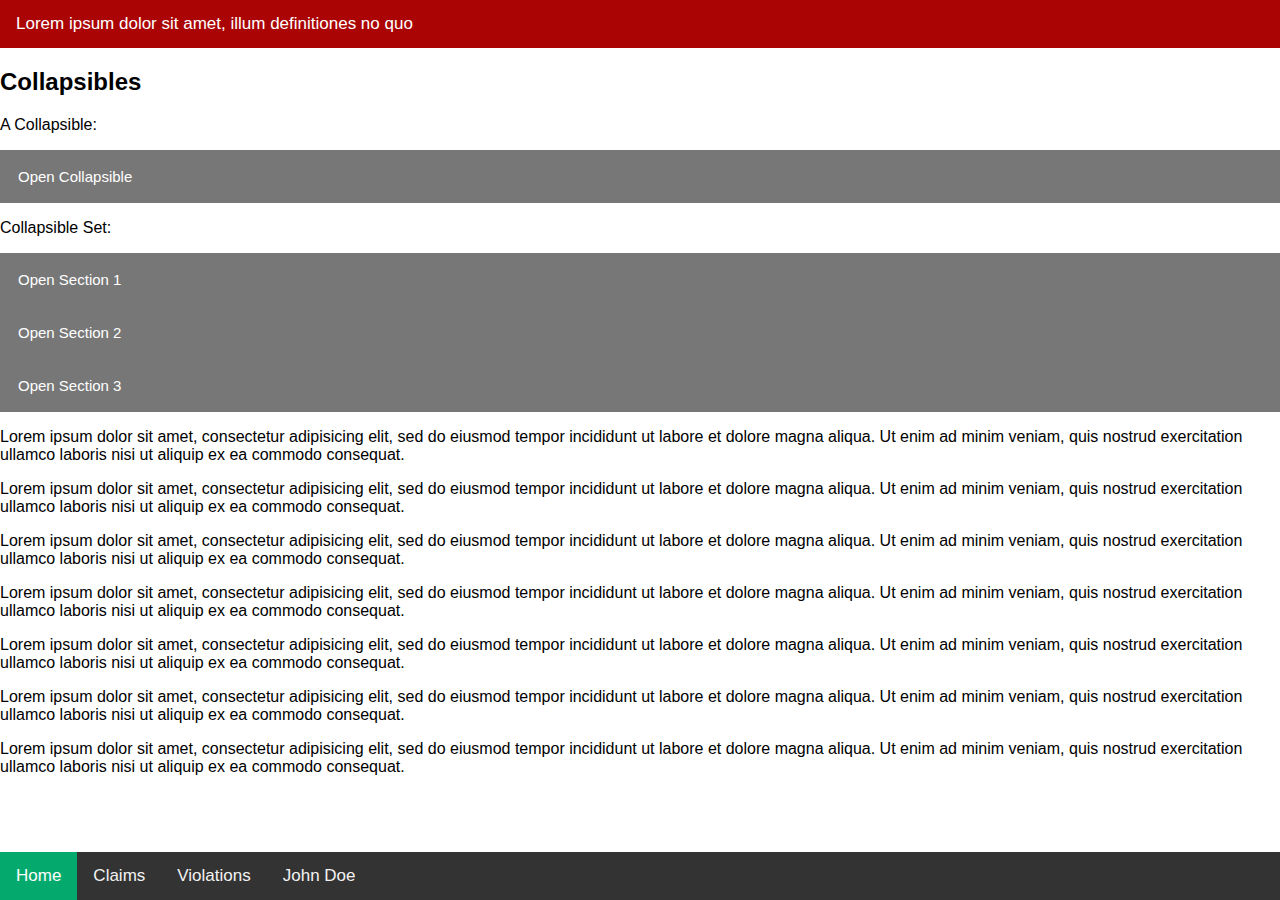
==== index.html @ b45189e1 "anchors" ====
<!DOCTYPE html>
<html>
<head>
<meta name="viewport" content="width=device-width, initial-scale=1">
<style>
  .collapsible {
    background-color: #777;
    color: white;
    cursor: pointer;
    padding: 18px;
    width: 100%;
    border: none;
    text-align: left;
    outline: none;
    font-size: 15px;
  }
  
  .active, .collapsible:hover {
    background-color: #555;
  }
  
  .content {
    padding: 0 18px;
    display: none;
    overflow: hidden;
    background-color: #f1f1f1;
  }



body {
    margin: 0;
    font-family: Arial, Helvetica, sans-serif;
}

.header { 
  background-color: #f1f1f1;
  padding: 30px;
  text-align: center;
}

#navbar {
  overflow: hidden;
  background-color: #333;
}

#navbar a {
  display: flex;
  align-self: center;
  flex-grow: 1;
  color: #f2f2f2;
  text-align: center;
  padding: 14px 16px;
  text-decoration: none;
  font-size: 17px;
}

#navbar a:hover {
  background-color: #ddd;
  color: black;
}

#navbar a.active {
  background-color: #aa0404;
  color: white;
}

.content-text {
  padding: 16px;
}

.sticky {
  position: fixed;
  top: 0;
  width: 100%;
}

.sticky + .content {
  padding-top: 60px;
}









.bottom-navbar {
  overflow: hidden;
  background-color: #333;  
  position: fixed;
  bottom: 0;
  width: 100%;
}

.bottom-navbar a {
  float: left;
  display: block;
  color: #f2f2f2;
  text-align: center;
  padding: 14px 16px;
  text-decoration: none;
  font-size: 17px;
}

.bottom-navbar a:hover {
  background-color: #ddd;
  color: black;
}

.bottom-navbar a.active {
  background-color: #04AA6D;
  color: white;
}

.bottom-navbar .icon {
  display: none;
}

@media screen and (max-width: 600px) {
  .bottom-navbar a:not(:first-child) {display: none;}
  .bottom-navbar a.icon {
    float: right;
    display: block;
  }
}

@media screen and (max-width: 600px) {
  .bottom-navbar.responsive .icon {
    position: absolute;
    right: 0;
    bottom:0;
  }
  .bottom-navbar.responsive a {
    float: none;
    display: block;
    text-align: left;
  }

}
</style>

</head>
<body>
<div id="navbar">
    <a class="active" href="javascript:void(0)">Lorem ipsum dolor sit amet, illum definitiones no quo</a>  
</div>
<h2>Collapsibles</h2>

<p>A Collapsible:</p>
<button type="button" class="collapsible">Open Collapsible</button>
<div class="content">
  <p>Lorem ipsum dolor sit amet, consectetur adipisicing elit, sed do eiusmod tempor incididunt ut labore et dolore magna aliqua. Ut enim ad minim veniam, quis nostrud exercitation ullamco laboris nisi ut aliquip ex ea commodo consequat.</p>
</div>

<p>Collapsible Set:</p>
<button type="button" class="collapsible">Open Section 1</button>
<div class="content">
  <p>Lorem ipsum dolor sit amet, consectetur adipisicing elit, sed do eiusmod tempor incididunt ut labore et dolore magna aliqua. Ut enim ad minim veniam, quis nostrud exercitation ullamco laboris nisi ut aliquip ex ea commodo consequat.</p>
</div>
<button type="button" class="collapsible">Open Section 2</button>
<div class="content">
  <p>Lorem ipsum dolor sit amet, consectetur adipisicing elit, sed do eiusmod tempor incididunt ut labore et dolore magna aliqua. Ut enim ad minim veniam, quis nostrud exercitation ullamco laboris nisi ut aliquip ex ea commodo consequat.</p>
</div>
<button type="button" class="collapsible">Open Section 3</button>
<div class="content">
  <p>Lorem ipsum dolor sit amet, consectetur adipisicing elit, sed do eiusmod tempor incididunt ut labore et dolore magna aliqua. Ut enim ad minim veniam, quis nostrud exercitation ullamco laboris nisi ut aliquip ex ea commodo consequat.</p>
</div>
<p>Lorem ipsum dolor sit amet, consectetur adipisicing elit, sed do eiusmod tempor incididunt ut labore et dolore magna aliqua. Ut enim ad minim veniam, quis nostrud exercitation ullamco laboris nisi ut aliquip ex ea commodo consequat.</p><p>Lorem ipsum dolor sit amet, consectetur adipisicing elit, sed do eiusmod tempor incididunt ut labore et dolore magna aliqua. Ut enim ad minim veniam, quis nostrud exercitation ullamco laboris nisi ut aliquip ex ea commodo consequat.</p>
<p>Lorem ipsum dolor sit amet, consectetur adipisicing elit, sed do eiusmod tempor incididunt ut labore et dolore magna aliqua. Ut enim ad minim veniam, quis nostrud exercitation ullamco laboris nisi ut aliquip ex ea commodo consequat.</p>
<p>Lorem ipsum dolor sit amet, consectetur adipisicing elit, sed do eiusmod tempor incididunt ut labore et dolore magna aliqua. Ut enim ad minim veniam, quis nostrud exercitation ullamco laboris nisi ut aliquip ex ea commodo consequat.</p>
<p>Lorem ipsum dolor sit amet, consectetur adipisicing elit, sed do eiusmod tempor incididunt ut labore et dolore magna aliqua. Ut enim ad minim veniam, quis nostrud exercitation ullamco laboris nisi ut aliquip ex ea commodo consequat.</p>
<p>Lorem ipsum dolor sit amet, consectetur adipisicing elit, sed do eiusmod tempor incididunt ut labore et dolore magna aliqua. Ut enim ad minim veniam, quis nostrud exercitation ullamco laboris nisi ut aliquip ex ea commodo consequat.</p>
<p>Lorem ipsum dolor sit amet, consectetur adipisicing elit, sed do eiusmod tempor incididunt ut labore et dolore magna aliqua. Ut enim ad minim veniam, quis nostrud exercitation ullamco laboris nisi ut aliquip ex ea commodo consequat.</p>


<div class="bottom-navbar" id="myNavbar">
  <a href="#home" class="active">Home</a>
  <a href="#claims">Claims</a>
  <a href="violations.html">Violations</a>
  <a href="john-doe.html">John Doe</a>
  <a href="javascript:void(0);" style="font-size:15px;" class="icon" onclick="openResponsive()">&#9776;</a>
</div>
<script>
window.onscroll = function() {topNav()};
        
        const navbar = document.getElementById("navbar");
        let sticky = navbar.offsetTop;
                
        function topNav() {
            if (window.pageYOffset >= sticky) {
            navbar.classList.add("sticky")
            } else {
            navbar.classList.remove("sticky");
            }
        }
        
        function openResponsive() {
            const x = document.getElementById("myNavbar");
        
            if (x.className === "bottom-navbar") {
            x.className += " responsive";
            } else {
            x.className = "bottom-navbar";
            }
        }
        var coll = document.getElementsByClassName("collapsible");
        var i;
        
        for (i = 0; i < coll.length; i++) {
          coll[i].addEventListener("click", function() {
            this.classList.toggle("active");
            var content = this.nextElementSibling;
            if (content.style.display === "block") {
              content.style.display = "none";
            } else {
              content.style.display = "block";
            }
          });
        }

</script>

</body>
</html>
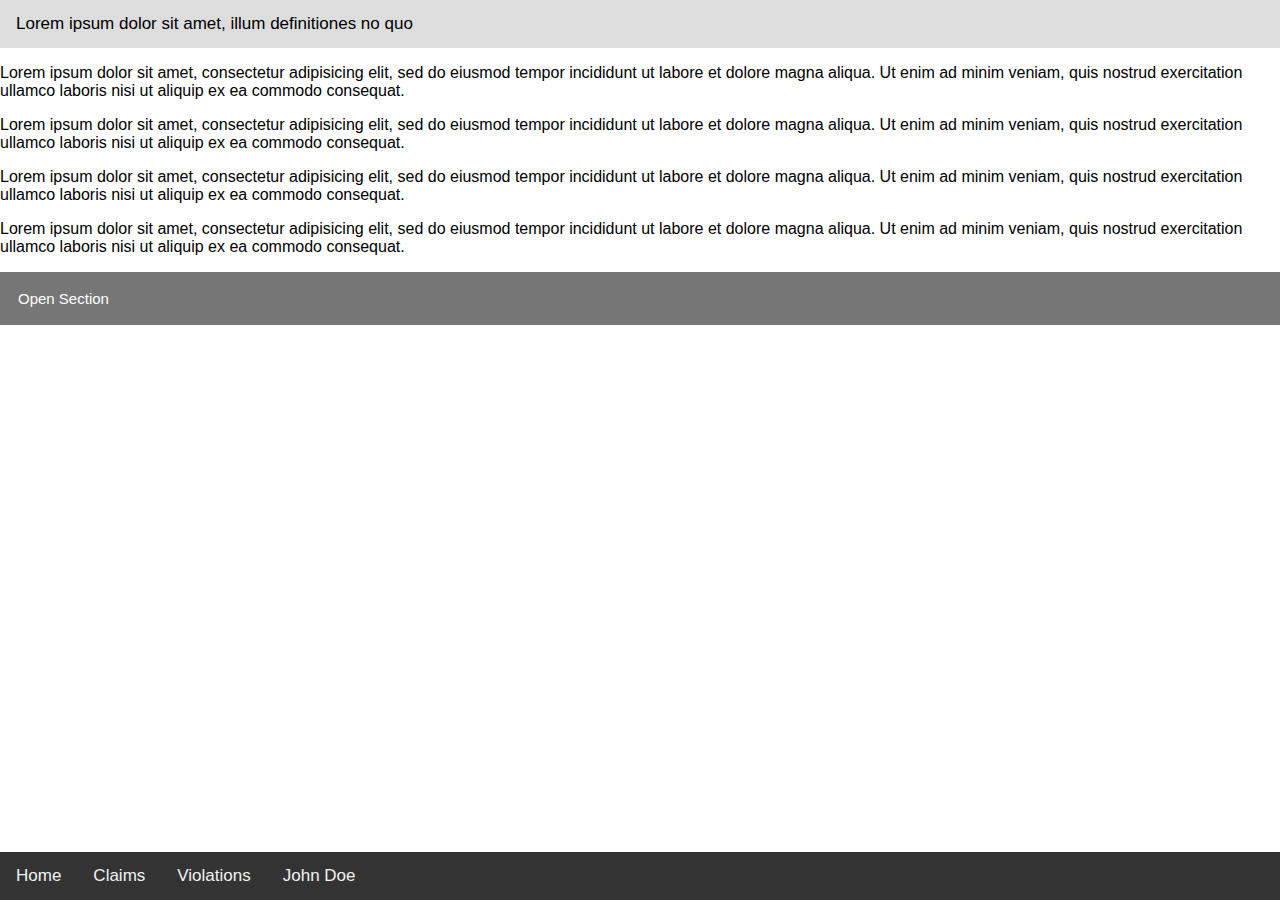
==== commit baf699b5: "navbar corrections" ====
--- a/index.html
+++ b/index.html
@@ -60,7 +60,7 @@
   color: black;
 }
 
-#navbar a.active {
+#navbar a.active-nav {
   background-color: #aa0404;
   color: white;
 }
@@ -145,42 +145,26 @@
 </head>
 <body>
 <div id="navbar">
-    <a class="active" href="javascript:void(0)">Lorem ipsum dolor sit amet, illum definitiones no quo</a>  
+    <a class="active-navbar" href="javascript:void(0)">Lorem ipsum dolor sit amet, illum definitiones no quo</a>  
 </div>
-<h2>Collapsibles</h2>
-
-<p>A Collapsible:</p>
-<button type="button" class="collapsible">Open Collapsible</button>
+<p>Lorem ipsum dolor sit amet, consectetur adipisicing elit, sed do eiusmod tempor incididunt ut labore et dolore magna aliqua. Ut enim ad minim veniam, quis nostrud exercitation ullamco laboris nisi ut aliquip ex ea commodo consequat.</p>
+<p>Lorem ipsum dolor sit amet, consectetur adipisicing elit, sed do eiusmod tempor incididunt ut labore et dolore magna aliqua. Ut enim ad minim veniam, quis nostrud exercitation ullamco laboris nisi ut aliquip ex ea commodo consequat.</p>
+<p>Lorem ipsum dolor sit amet, consectetur adipisicing elit, sed do eiusmod tempor incididunt ut labore et dolore magna aliqua. Ut enim ad minim veniam, quis nostrud exercitation ullamco laboris nisi ut aliquip ex ea commodo consequat.</p>
+<p>Lorem ipsum dolor sit amet, consectetur adipisicing elit, sed do eiusmod tempor incididunt ut labore et dolore magna aliqua. Ut enim ad minim veniam, quis nostrud exercitation ullamco laboris nisi ut aliquip ex ea commodo consequat.</p>
+
+<button type="button" class="collapsible">Open Section </button>
 <div class="content">
+  <p>Lorem ipsum dolor sit amet, consectetur adipisicing elit, sed do eiusmod tempor incididunt ut labore et dolore magna aliqua. Ut enim ad minim veniam, quis nostrud exercitation ullamco laboris nisi ut aliquip ex ea commodo consequat.</p><p>Lorem ipsum dolor sit amet, consectetur adipisicing elit, sed do eiusmod tempor incididunt ut labore et dolore magna aliqua. Ut enim ad minim veniam, quis nostrud exercitation ullamco laboris nisi ut aliquip ex ea commodo consequat.</p>
+  <p>Lorem ipsum dolor sit amet, consectetur adipisicing elit, sed do eiusmod tempor incididunt ut labore et dolore magna aliqua. Ut enim ad minim veniam, quis nostrud exercitation ullamco laboris nisi ut aliquip ex ea commodo consequat.</p>
   <p>Lorem ipsum dolor sit amet, consectetur adipisicing elit, sed do eiusmod tempor incididunt ut labore et dolore magna aliqua. Ut enim ad minim veniam, quis nostrud exercitation ullamco laboris nisi ut aliquip ex ea commodo consequat.</p>
 </div>
 
-<p>Collapsible Set:</p>
-<button type="button" class="collapsible">Open Section 1</button>
-<div class="content">
-  <p>Lorem ipsum dolor sit amet, consectetur adipisicing elit, sed do eiusmod tempor incididunt ut labore et dolore magna aliqua. Ut enim ad minim veniam, quis nostrud exercitation ullamco laboris nisi ut aliquip ex ea commodo consequat.</p>
-</div>
-<button type="button" class="collapsible">Open Section 2</button>
-<div class="content">
-  <p>Lorem ipsum dolor sit amet, consectetur adipisicing elit, sed do eiusmod tempor incididunt ut labore et dolore magna aliqua. Ut enim ad minim veniam, quis nostrud exercitation ullamco laboris nisi ut aliquip ex ea commodo consequat.</p>
-</div>
-<button type="button" class="collapsible">Open Section 3</button>
-<div class="content">
-  <p>Lorem ipsum dolor sit amet, consectetur adipisicing elit, sed do eiusmod tempor incididunt ut labore et dolore magna aliqua. Ut enim ad minim veniam, quis nostrud exercitation ullamco laboris nisi ut aliquip ex ea commodo consequat.</p>
-</div>
-<p>Lorem ipsum dolor sit amet, consectetur adipisicing elit, sed do eiusmod tempor incididunt ut labore et dolore magna aliqua. Ut enim ad minim veniam, quis nostrud exercitation ullamco laboris nisi ut aliquip ex ea commodo consequat.</p><p>Lorem ipsum dolor sit amet, consectetur adipisicing elit, sed do eiusmod tempor incididunt ut labore et dolore magna aliqua. Ut enim ad minim veniam, quis nostrud exercitation ullamco laboris nisi ut aliquip ex ea commodo consequat.</p>
-<p>Lorem ipsum dolor sit amet, consectetur adipisicing elit, sed do eiusmod tempor incididunt ut labore et dolore magna aliqua. Ut enim ad minim veniam, quis nostrud exercitation ullamco laboris nisi ut aliquip ex ea commodo consequat.</p>
-<p>Lorem ipsum dolor sit amet, consectetur adipisicing elit, sed do eiusmod tempor incididunt ut labore et dolore magna aliqua. Ut enim ad minim veniam, quis nostrud exercitation ullamco laboris nisi ut aliquip ex ea commodo consequat.</p>
-<p>Lorem ipsum dolor sit amet, consectetur adipisicing elit, sed do eiusmod tempor incididunt ut labore et dolore magna aliqua. Ut enim ad minim veniam, quis nostrud exercitation ullamco laboris nisi ut aliquip ex ea commodo consequat.</p>
-<p>Lorem ipsum dolor sit amet, consectetur adipisicing elit, sed do eiusmod tempor incididunt ut labore et dolore magna aliqua. Ut enim ad minim veniam, quis nostrud exercitation ullamco laboris nisi ut aliquip ex ea commodo consequat.</p>
-<p>Lorem ipsum dolor sit amet, consectetur adipisicing elit, sed do eiusmod tempor incididunt ut labore et dolore magna aliqua. Ut enim ad minim veniam, quis nostrud exercitation ullamco laboris nisi ut aliquip ex ea commodo consequat.</p>
-
 
 <div class="bottom-navbar" id="myNavbar">
-  <a href="#home" class="active">Home</a>
-  <a href="#claims">Claims</a>
-  <a href="violations.html">Violations</a>
-  <a href="john-doe.html">John Doe</a>
+  <a href="index.html" class="active-navbar">Home</a>
+  <a href="pages/claims.html">Claims</a>
+  <a href="pages/violations.html">Violations</a>
+  <a href="pages/john-doe.html">John Doe</a>
   <a href="javascript:void(0);" style="font-size:15px;" class="icon" onclick="openResponsive()">&#9776;</a>
 </div>
 <script>
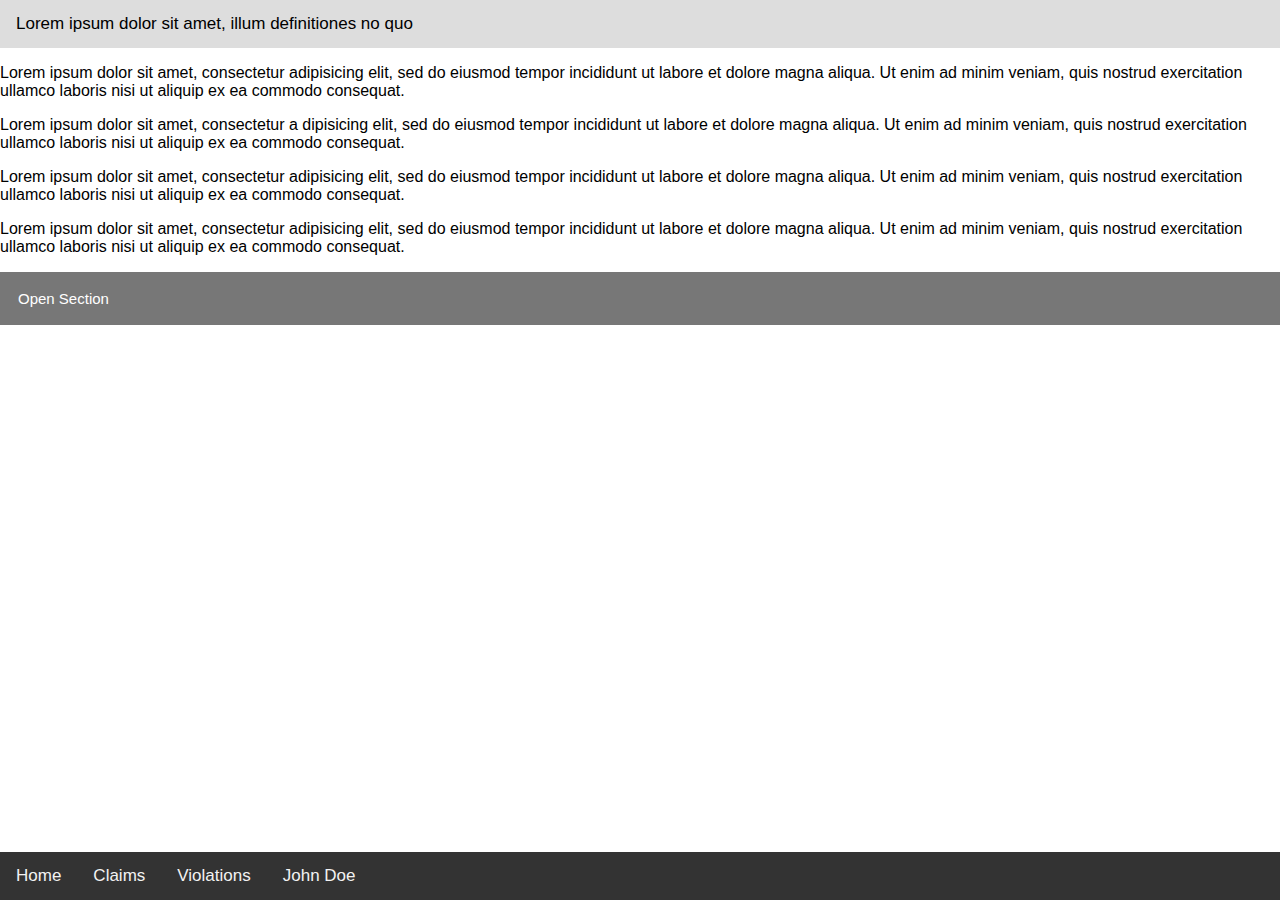
==== commit bb484cc2: "null" ====
--- a/index.html
+++ b/index.html
@@ -148,7 +148,7 @@
     <a class="active-navbar" href="javascript:void(0)">Lorem ipsum dolor sit amet, illum definitiones no quo</a>  
 </div>
 <p>Lorem ipsum dolor sit amet, consectetur adipisicing elit, sed do eiusmod tempor incididunt ut labore et dolore magna aliqua. Ut enim ad minim veniam, quis nostrud exercitation ullamco laboris nisi ut aliquip ex ea commodo consequat.</p>
-<p>Lorem ipsum dolor sit amet, consectetur adipisicing elit, sed do eiusmod tempor incididunt ut labore et dolore magna aliqua. Ut enim ad minim veniam, quis nostrud exercitation ullamco laboris nisi ut aliquip ex ea commodo consequat.</p>
+<p>Lorem ipsum dolor sit amet, consectetur a dipisicing elit, sed do eiusmod tempor incididunt ut labore et dolore magna aliqua. Ut enim ad minim veniam, quis nostrud exercitation ullamco laboris nisi ut aliquip ex ea commodo consequat.</p>
 <p>Lorem ipsum dolor sit amet, consectetur adipisicing elit, sed do eiusmod tempor incididunt ut labore et dolore magna aliqua. Ut enim ad minim veniam, quis nostrud exercitation ullamco laboris nisi ut aliquip ex ea commodo consequat.</p>
 <p>Lorem ipsum dolor sit amet, consectetur adipisicing elit, sed do eiusmod tempor incididunt ut labore et dolore magna aliqua. Ut enim ad minim veniam, quis nostrud exercitation ullamco laboris nisi ut aliquip ex ea commodo consequat.</p>
 
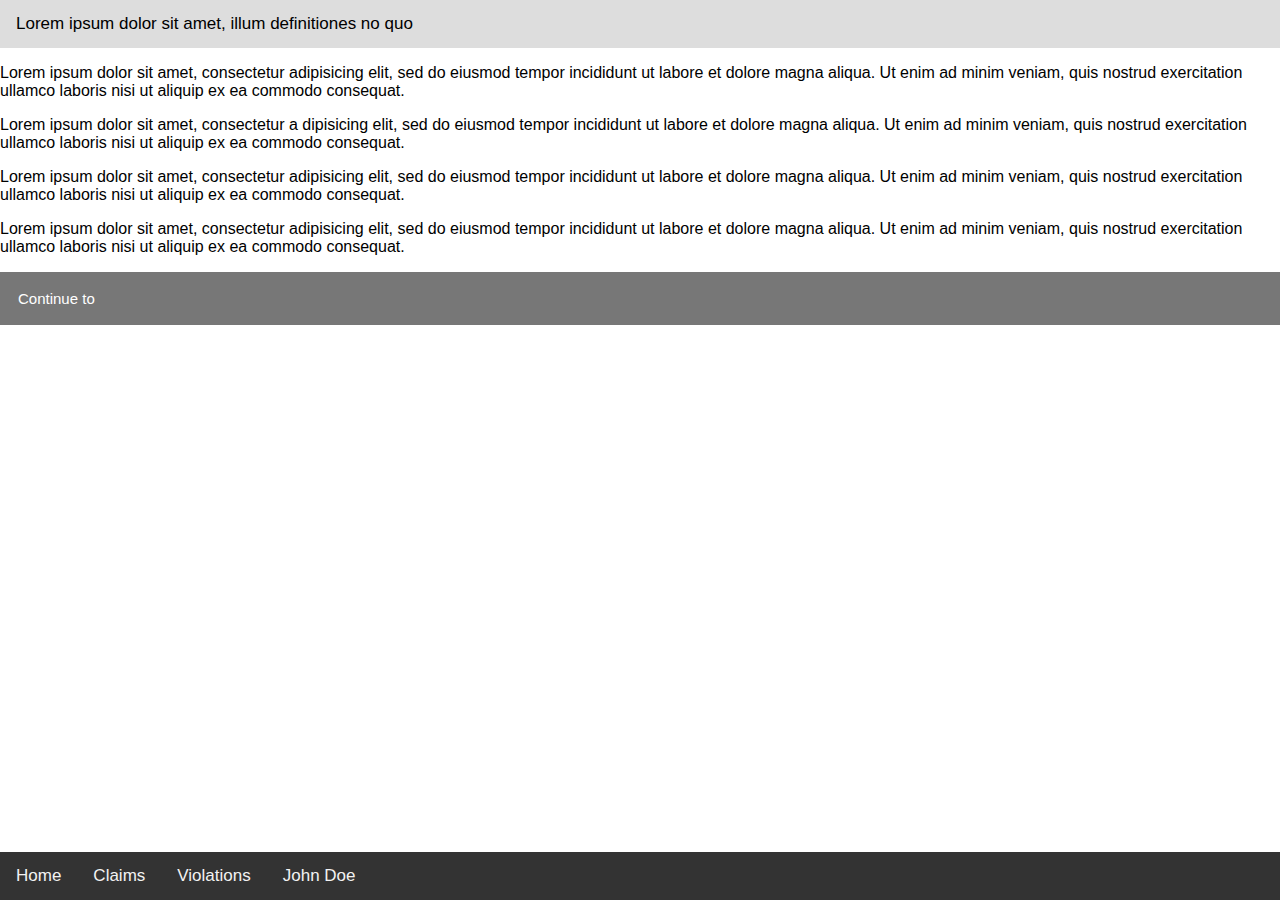
==== commit aad9b6c7: "null" ====
--- a/index.html
+++ b/index.html
@@ -80,7 +80,41 @@
 }
 
 
-
+.links {
+
+display: flex;
+  
+  justify-content: center; 
+  align-items: stretch; 
+  /* flex-flow: column wrap; */ 
+  flex-direction: row; 
+  flex-wrap: wrap; 
+  align-content: center;
+
+  background-color: #ffffff;
+  height: 100%;
+  padding: 15px;
+  gap: 5px;
+    
+}     
+
+.anchor{  
+  background: #ffffff;
+  border: 3px solid #ffffff;
+  border-radius: 5px;
+  padding: 8px;
+  padding-bottom: 10px;
+  width: 50px;
+  height: 50px;
+  text-align: center;
+}
+
+
+.icons{
+max-width:50px;
+align-self:center;
+object-fit: contain;
+}
 
 
 
@@ -141,23 +175,28 @@
 
 }
 </style>
-
 </head>
 <body>
 <div id="navbar">
-    <a class="active-navbar" href="javascript:void(0)">Lorem ipsum dolor sit amet, illum definitiones no quo</a>  
+    <a class="active-navbar" href="https://www.google.com/url?sa=t&rct=j&q=&esrc=s&source=web&cd=&cad=rja&uact=8&ved=2ahUKEwit7aflqJD7AhVhHTQIHbrQBD4QwqsBegQIFRAB&url=https%3A%2F%2Fwww.youtube.com%2Fwatch%3Fv%3DdQw4w9WgXcQ&usg=AOvVaw0aHtehaphMhOCAkCydRLZU">Lorem ipsum dolor sit amet, illum definitiones no quo</a>  
 </div>
 <p>Lorem ipsum dolor sit amet, consectetur adipisicing elit, sed do eiusmod tempor incididunt ut labore et dolore magna aliqua. Ut enim ad minim veniam, quis nostrud exercitation ullamco laboris nisi ut aliquip ex ea commodo consequat.</p>
 <p>Lorem ipsum dolor sit amet, consectetur a dipisicing elit, sed do eiusmod tempor incididunt ut labore et dolore magna aliqua. Ut enim ad minim veniam, quis nostrud exercitation ullamco laboris nisi ut aliquip ex ea commodo consequat.</p>
 <p>Lorem ipsum dolor sit amet, consectetur adipisicing elit, sed do eiusmod tempor incididunt ut labore et dolore magna aliqua. Ut enim ad minim veniam, quis nostrud exercitation ullamco laboris nisi ut aliquip ex ea commodo consequat.</p>
 <p>Lorem ipsum dolor sit amet, consectetur adipisicing elit, sed do eiusmod tempor incididunt ut labore et dolore magna aliqua. Ut enim ad minim veniam, quis nostrud exercitation ullamco laboris nisi ut aliquip ex ea commodo consequat.</p>
 
-<button type="button" class="collapsible">Open Section </button>
+<button type="button" class="collapsible">Continue to</button>
 <div class="content">
-  <p>Lorem ipsum dolor sit amet, consectetur adipisicing elit, sed do eiusmod tempor incididunt ut labore et dolore magna aliqua. Ut enim ad minim veniam, quis nostrud exercitation ullamco laboris nisi ut aliquip ex ea commodo consequat.</p><p>Lorem ipsum dolor sit amet, consectetur adipisicing elit, sed do eiusmod tempor incididunt ut labore et dolore magna aliqua. Ut enim ad minim veniam, quis nostrud exercitation ullamco laboris nisi ut aliquip ex ea commodo consequat.</p>
-  <p>Lorem ipsum dolor sit amet, consectetur adipisicing elit, sed do eiusmod tempor incididunt ut labore et dolore magna aliqua. Ut enim ad minim veniam, quis nostrud exercitation ullamco laboris nisi ut aliquip ex ea commodo consequat.</p>
-  <p>Lorem ipsum dolor sit amet, consectetur adipisicing elit, sed do eiusmod tempor incididunt ut labore et dolore magna aliqua. Ut enim ad minim veniam, quis nostrud exercitation ullamco laboris nisi ut aliquip ex ea commodo consequat.</p>
-</div>
+      <div class="links">
+   
+        <div class="anchor"><a href="https://www.google.com/search?q=opera+house+pizza+reviews&client=opera-gx&hs=Tdn&sxsrf=ALiCzsbLP_N6NKlAMN3-akA8JJRLUYfc0w%3A1666723491759&ei=oy5YY7H4Lduv5NoP19W1wA8&ved=0ahUKEwjx1ajthPz6AhXbF1kFHddqDfgQ4dUDCA8&uact=5&oq=opera+house+pizza+reviews&gs_lcp=Cgdnd3Mtd2l6EAMyCAghEMMEEKABOgYIABAHEB46BQgAEIAEOggIABAFEAcQHjoGCAAQBRAeOggIABAIEAcQHjoKCCEQwwQQChCgAUoECE0YAUoECEEYAEoECEYYAFAAWI0cYOoeaABwAXgAgAGcAogB9gmSAQUyLjQuMpgBAKABAcABAQ&sclient=gws-wiz">
+             <img class="icons" src="resources/icons/goog.png"></a></div>
+        <div class="anchor"><a href="https://www.google.com/url?sa=t&rct=j&q=&esrc=s&source=web&cd=&ved=2ahUKEwik6ffzhfz6AhUSEVkFHVYvBbwQFnoECCIQAQ&url=https%3A%2F%2Fm.facebook.com%2Fprofile.php%3Fid%3D100063856308678&usg=AOvVaw04AFSk4YH3XJ4vdgzzlDAA"> 
+            <img class="icons" src="resources/icons/fb.ico"></a></div>
+        <div class="anchor"><a href="https://www.google.com/url?sa=t&rct=j&q=&esrc=s&source=web&cd=&cad=rja&uact=8&ved=2ahUKEwiPqrTn1fz6AhVDEGIAHWBlDHcQFnoECBsQAQ&url=https%3A%2F%2Fm.yelp.com%2Fbiz%2Fopera-house-pizzeria-la-junta&usg=AOvVaw2ji7hbJ_G_r1GPmeGz5LCk">
+            <img class="icons" src="resources/icons/yelp-icon.png"></a></div>
+          </div>
+  </div>
 
 
 <div class="bottom-navbar" id="myNavbar">
@@ -190,6 +229,7 @@
             x.className = "bottom-navbar";
             }
         }
+        
         var coll = document.getElementsByClassName("collapsible");
         var i;
         
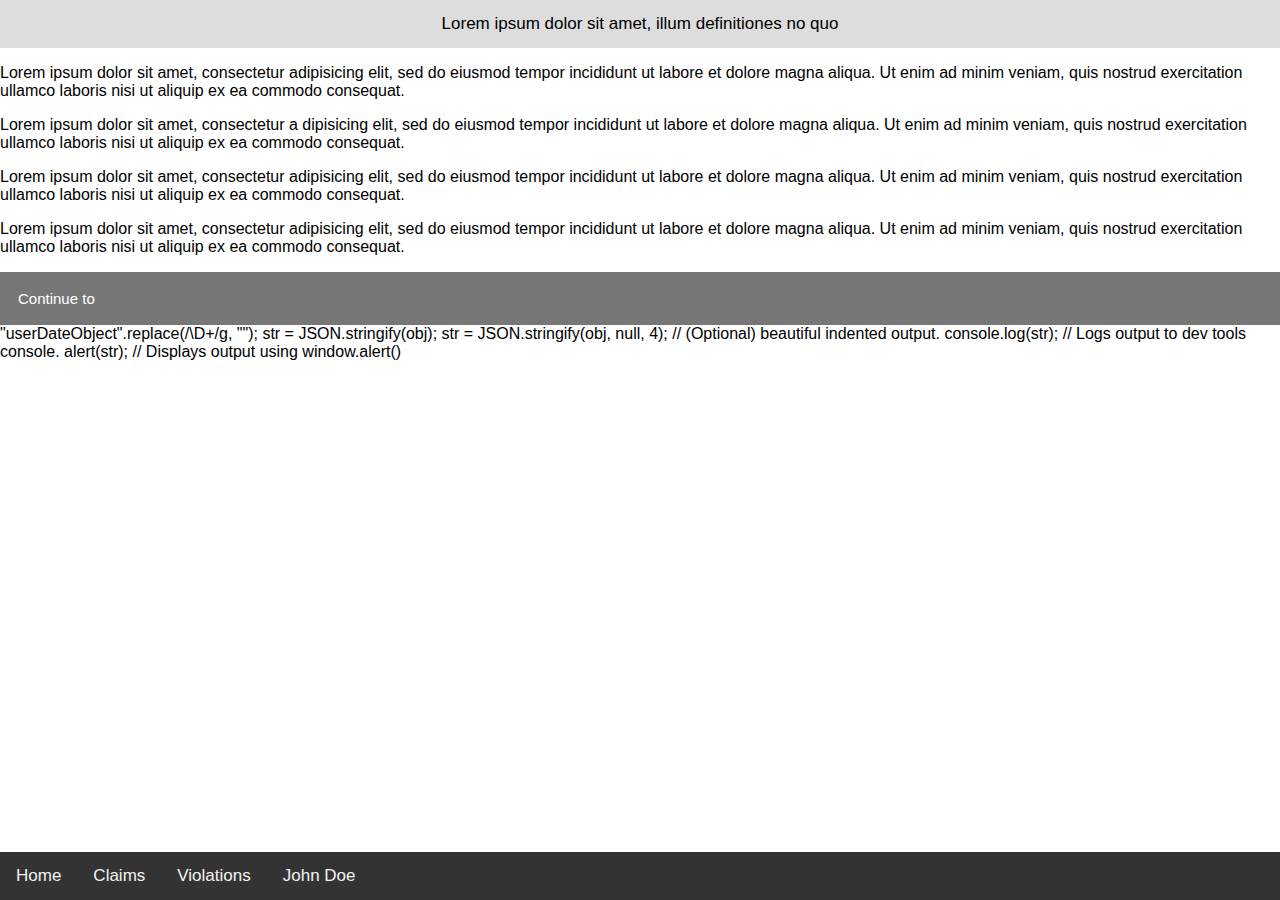
==== commit 23bf5f5a: "calculation functions" ====
--- a/index.html
+++ b/index.html
@@ -2,179 +2,8 @@
 <html>
 <head>
 <meta name="viewport" content="width=device-width, initial-scale=1">
-<style>
-  .collapsible {
-    background-color: #777;
-    color: white;
-    cursor: pointer;
-    padding: 18px;
-    width: 100%;
-    border: none;
-    text-align: left;
-    outline: none;
-    font-size: 15px;
-  }
-  
-  .active, .collapsible:hover {
-    background-color: #555;
-  }
-  
-  .content {
-    padding: 0 18px;
-    display: none;
-    overflow: hidden;
-    background-color: #f1f1f1;
-  }
+<link rel="stylesheet" href="/styles.css">
 
-
-
-body {
-    margin: 0;
-    font-family: Arial, Helvetica, sans-serif;
-}
-
-.header { 
-  background-color: #f1f1f1;
-  padding: 30px;
-  text-align: center;
-}
-
-#navbar {
-  overflow: hidden;
-  background-color: #333;
-}
-
-#navbar a {
-  display: flex;
-  align-self: center;
-  flex-grow: 1;
-  color: #f2f2f2;
-  text-align: center;
-  padding: 14px 16px;
-  text-decoration: none;
-  font-size: 17px;
-}
-
-#navbar a:hover {
-  background-color: #ddd;
-  color: black;
-}
-
-#navbar a.active-nav {
-  background-color: #aa0404;
-  color: white;
-}
-
-.content-text {
-  padding: 16px;
-}
-
-.sticky {
-  position: fixed;
-  top: 0;
-  width: 100%;
-}
-
-.sticky + .content {
-  padding-top: 60px;
-}
-
-
-.links {
-
-display: flex;
-  
-  justify-content: center; 
-  align-items: stretch; 
-  /* flex-flow: column wrap; */ 
-  flex-direction: row; 
-  flex-wrap: wrap; 
-  align-content: center;
-
-  background-color: #ffffff;
-  height: 100%;
-  padding: 15px;
-  gap: 5px;
-    
-}     
-
-.anchor{  
-  background: #ffffff;
-  border: 3px solid #ffffff;
-  border-radius: 5px;
-  padding: 8px;
-  padding-bottom: 10px;
-  width: 50px;
-  height: 50px;
-  text-align: center;
-}
-
-
-.icons{
-max-width:50px;
-align-self:center;
-object-fit: contain;
-}
-
-
-
-
-
-
-.bottom-navbar {
-  overflow: hidden;
-  background-color: #333;  
-  position: fixed;
-  bottom: 0;
-  width: 100%;
-}
-
-.bottom-navbar a {
-  float: left;
-  display: block;
-  color: #f2f2f2;
-  text-align: center;
-  padding: 14px 16px;
-  text-decoration: none;
-  font-size: 17px;
-}
-
-.bottom-navbar a:hover {
-  background-color: #ddd;
-  color: black;
-}
-
-.bottom-navbar a.active {
-  background-color: #04AA6D;
-  color: white;
-}
-
-.bottom-navbar .icon {
-  display: none;
-}
-
-@media screen and (max-width: 600px) {
-  .bottom-navbar a:not(:first-child) {display: none;}
-  .bottom-navbar a.icon {
-    float: right;
-    display: block;
-  }
-}
-
-@media screen and (max-width: 600px) {
-  .bottom-navbar.responsive .icon {
-    position: absolute;
-    right: 0;
-    bottom:0;
-  }
-  .bottom-navbar.responsive a {
-    float: none;
-    display: block;
-    text-align: left;
-  }
-
-}
-</style>
 </head>
 <body>
 <div id="navbar">
@@ -197,8 +26,6 @@
             <img class="icons" src="resources/icons/yelp-icon.png"></a></div>
           </div>
   </div>
-
-
 <div class="bottom-navbar" id="myNavbar">
   <a href="index.html" class="active-navbar">Home</a>
   <a href="pages/claims.html">Claims</a>
@@ -245,7 +72,61 @@
           });
         }
 
+        let arrOfDates = [
+    {
+        day: "10/01/2022",
+        wage: 1.25
+    },
+    {
+        day: "10/02/2022",
+        wage: 1.24
+    },
+    {
+        day: "10/03/2022",
+        wage: 1.23
+    },
+    {
+        day: "10/04/2022",
+        wage: 1.25
+    },
+    {
+        day: "10/05/2022",
+        wage: 1.25
+    },
+    {
+        day: "10/06/2022",
+        wage: 1.25
+    },
+    {
+        day: "10/07/2022",
+        wage: 1.25
+    },
+];
+
+function promptUserForDate() {
+  const userInput = prompt("Date Employee Worked");
+
+  if (arrOfDates.some(arrOfDates => arrOfDates.day === userInput))  {    
+    userDateObject = JSON.stringify(arrOfDates.find(arrOfDates=>arrOfDates.day === userInput));
+    wageAmount = userDateObject.replace("{'day':,'wage':", "");
+    
+    alert(wageAmount)
+  } else {
+    alert("No data for the selected date");
+
+    promptUserForDate();
+  }
+}
+
+promptUserForDate();
+
 </script>
 
 </body>
 </html>
+
+"userDateObject".replace(/\D+/g, "");
+str = JSON.stringify(obj);
+str = JSON.stringify(obj, null, 4); // (Optional) beautiful indented output.
+console.log(str); // Logs output to dev tools console.
+alert(str); // Displays output using window.alert()--- a/styles.css
+++ b/styles.css
@@ -0,0 +1,172 @@
+  .collapsible {
+    background-color: #777;
+    color: white;
+    cursor: pointer;
+    padding: 18px;
+    width: 100%;
+    border: none;
+    text-align: left;
+    outline: none;
+    font-size: 15px;
+  }
+  
+  .active, .collapsible:hover {
+    background-color: #555;
+  }
+  
+  .content {
+    padding: 0 18px;
+    display: none;
+    overflow: hidden;
+    background-color: #f1f1f1;
+  }
+
+
+
+body {
+    margin: 0;
+    font-family: Arial, Helvetica, sans-serif;
+}
+
+.header { 
+  background-color: #f1f1f1;
+  padding: 30px;
+  text-align: center;
+}
+
+#navbar {
+  display: flex;
+  align-self: center;
+  overflow: hidden;
+  background-color: #333;
+}
+
+#navbar a {
+  
+  flex-grow: 1;
+  color: #f2f2f2;
+  text-align: center;
+  padding: 14px 16px;
+  text-decoration: none;
+  font-size: 17px;
+}
+
+#navbar a:hover {
+  background-color: #ddd;
+  color: black;
+}
+
+#navbar a.active-nav {
+  background-color: #aa0404;
+  color: white;
+}
+
+.content-text {
+  padding: 16px;
+}
+
+.sticky {
+  position: fixed;
+  top: 0;
+  width: 100%;
+}
+
+.sticky + .content {
+  padding-top: 60px;
+}
+
+
+.links {
+
+  display: flex;
+  
+  justify-content: center; 
+  align-items: stretch; 
+  /* flex-flow: column wrap; */ 
+  flex-direction: row; 
+  flex-wrap: wrap; 
+  align-content: center;
+
+  background-color: #ffffff;
+  height: 100%;
+  padding: 15px;
+  gap: 5px;
+    
+}     
+
+.anchor{  
+  background: #ffffff;
+  border: 3px solid #ffffff;
+  border-radius: 5px;
+  padding: 8px;
+  padding-bottom: 10px;
+  width: 50px;
+  height: 50px;
+  text-align: center;
+}
+
+
+.icons{
+max-width:50px;
+align-self:center;
+object-fit: contain;
+}
+
+
+
+
+
+
+.bottom-navbar {
+  overflow: hidden;
+  background-color: #333;  
+  position: fixed;
+  bottom: 0;
+  width: 100%;
+}
+
+.bottom-navbar a {
+  float: left;
+  display: block;
+  color: #f2f2f2;
+  text-align: center;
+  padding: 14px 16px;
+  text-decoration: none;
+  font-size: 17px;
+}
+
+.bottom-navbar a:hover {
+  background-color: #ddd;
+  color: black;
+}
+
+.bottom-navbar a.active {
+  background-color: #04AA6D;
+  color: white;
+}
+
+.bottom-navbar .icon {
+  display: none;
+}
+
+@media screen and (max-width: 600px) {
+  .bottom-navbar a:not(:first-child) {display: none;}
+  .bottom-navbar a.icon {
+    float: right;
+    display: block;
+  }
+}
+
+@media screen and (max-width: 600px) {
+  .bottom-navbar.responsive .icon {
+    position: absolute;
+    right: 0;
+    bottom:0;
+  }
+  .bottom-navbar.responsive a {
+    float: none;
+    display: block;
+    text-align: left;
+  }
+
+}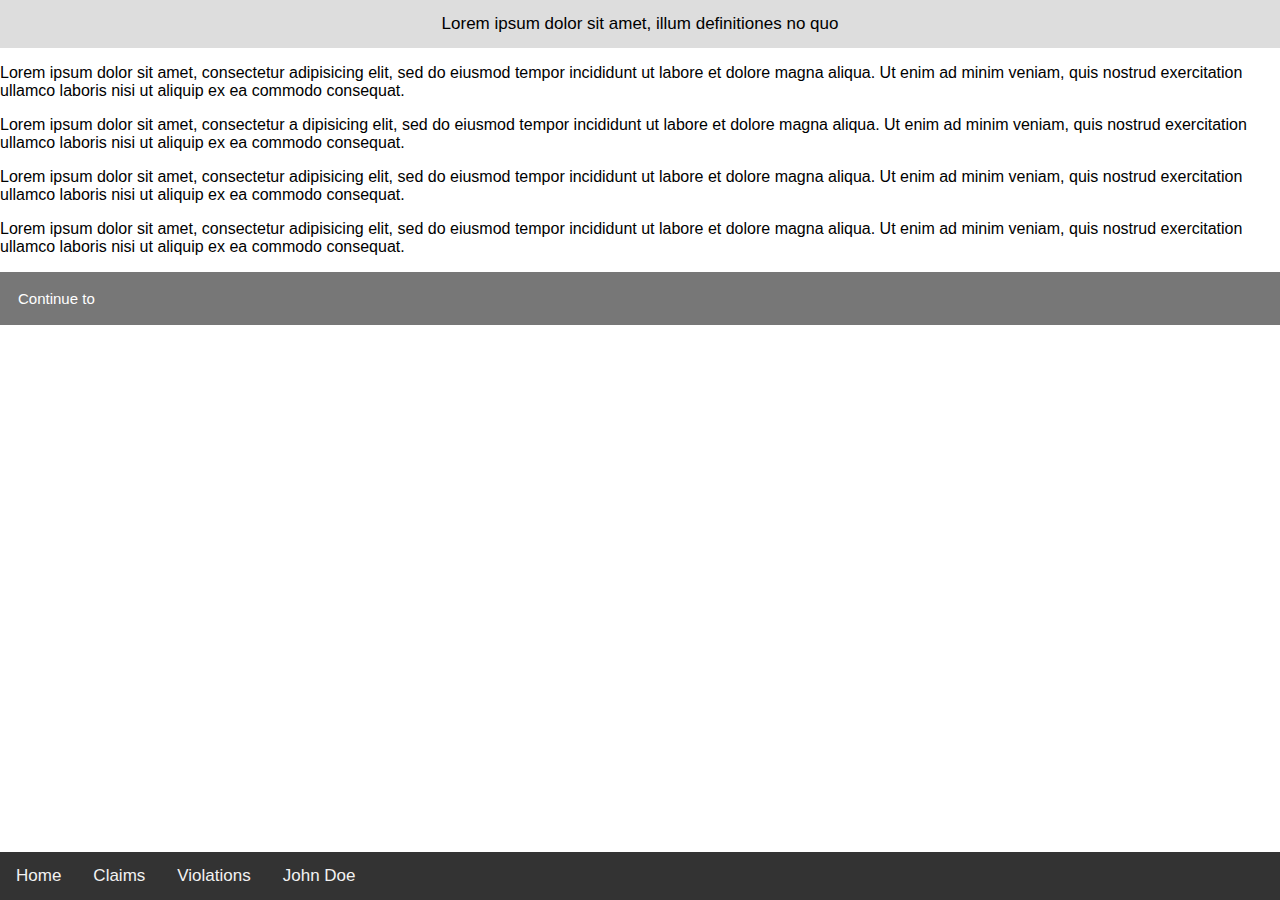
==== commit bf4f833b: "promptUserForDate" ====
--- a/index.html
+++ b/index.html
@@ -106,11 +106,21 @@
 function promptUserForDate() {
   const userInput = prompt("Date Employee Worked");
 
-  if (arrOfDates.some(arrOfDates => arrOfDates.day === userInput))  {    
-    userDateObject = JSON.stringify(arrOfDates.find(arrOfDates=>arrOfDates.day === userInput));
-    wageAmount = userDateObject.replace("{'day':,'wage':", "");
-    
-    alert(wageAmount)
+  if (arrOfDates.some(arrOfDates => arrOfDates.day === userInput)) 
+  //if user input matches data in the array the continue
+  {    
+    //matches user value with array value then pulls whole respective object
+    let userDateObject = JSON.stringify(arrOfDates.find(arrOfDates=>arrOfDates.day === userInput));
+    //result is {"day":"10/01/2022","wage":1.25}
+      let sliceObject = userDateObject.replace(/\D/g, "");
+      //result is 10022022124
+        let x = sliceObject.slice(8, 11);
+        const y = .01
+        const userHours = prompt("Hours Worked");
+        
+            
+  alert(x*y*userHours)
+  
   } else {
     alert("No data for the selected date");
 
@@ -125,8 +135,3 @@
 </body>
 </html>
 
-"userDateObject".replace(/\D+/g, "");
-str = JSON.stringify(obj);
-str = JSON.stringify(obj, null, 4); // (Optional) beautiful indented output.
-console.log(str); // Logs output to dev tools console.
-alert(str); // Displays output using window.alert()